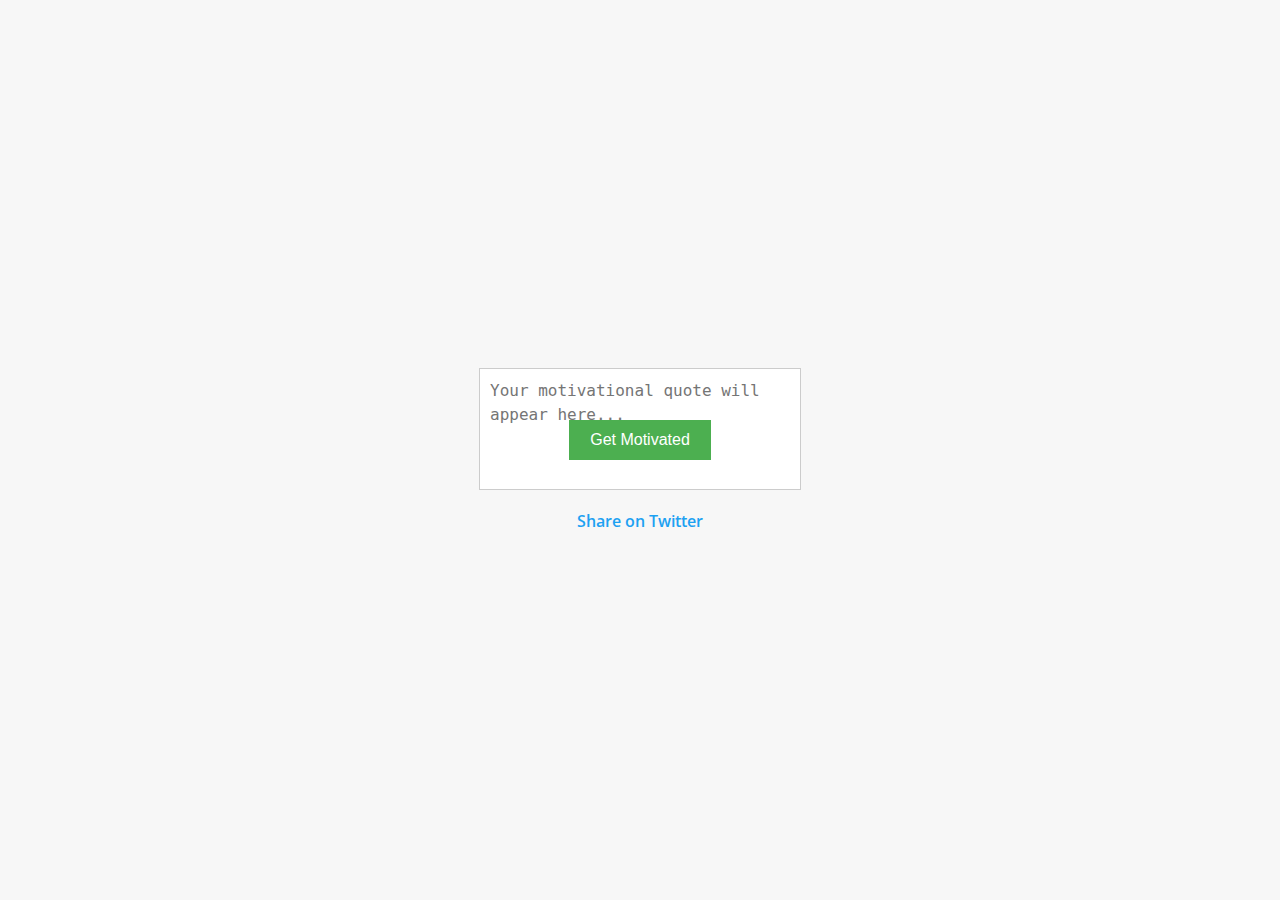
==== mv.html @ 586f2a2d "Rename mv_index.html to mv.html" ====
<!DOCTYPE html>
<html lang="en">
<head>
  <meta charset="UTF-8">
  <meta name="viewport" content="width=device-width, initial-scale=1.0">
  <title>Motivational Quotes</title>
  <link href="https://fonts.googleapis.com/css2?family=Open+Sans:wght@400;600&display=swap" rel="stylesheet">
  <style>
    body {
      font-family: 'Open Sans', sans-serif;
      background-color: #F7F7F7;
      margin: 0;
      padding: 0;
      display: flex;
      justify-content: center;
      align-items: center;
      height: 100vh;
      flex-direction: column;
      position: relative;
    }

    #quoteBox {
      width: 300px;
      height: 100px;
      padding: 10px;
      border: 1px solid #ccc;
      margin-bottom: 20px;
      font-size: 16px;
      font-weight: 400;
      line-height: 1.5;
      resize: none;
      background-color: #fff;
    }

    #getQuoteBtn {
      padding: 10px 20px;
      background-color: #4CAF50;
      color: white;
      border: 1px solid #4CAF50;
      font-size: 16px;
      cursor: pointer;
      margin-bottom: 20px;
      transition: all 0.3s ease-in-out; /* Smooth teleport animation */
      position: absolute;
    }

    #getQuoteBtn:hover {
      background-color: #45a049;
    }

    #loading {
      display: none;
    }

    .hidden {
      display: none;
    }

    .share-btn {
      text-decoration: none;
      color: #1DA1F2;
      font-weight: 600;
    }
  </style>
</head>
<body>

  <textarea id="quoteBox" readonly placeholder="Your motivational quote will appear here..."></textarea>
  
  <button id="getQuoteBtn">Get Motivated</button>

  <div id="loading">Loading...</div>
  
  <a id="twitterShare" class="share-btn" target="_blank">Share on Twitter</a>

  <script src="script.js"></script>

</body>
</html>
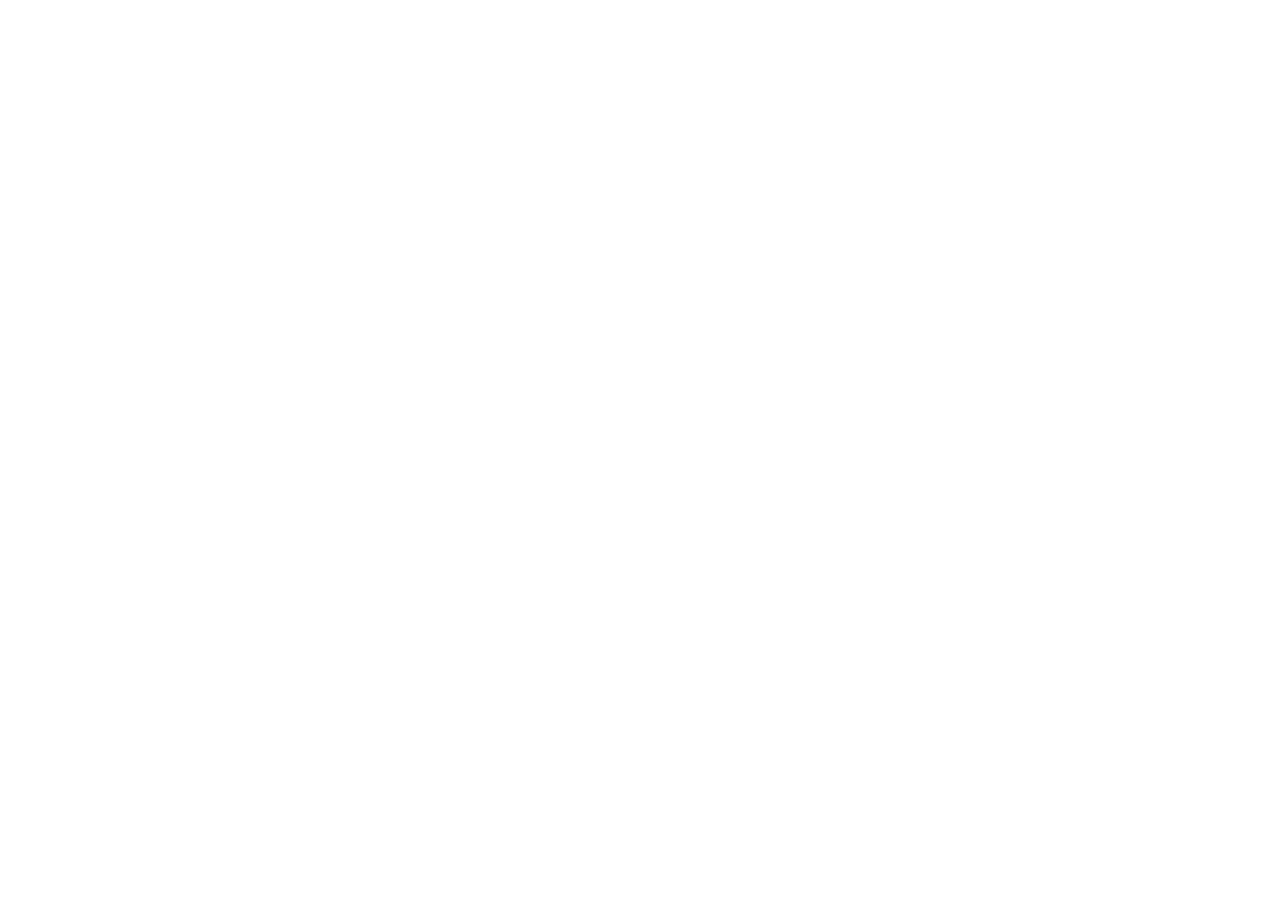
==== commit 13e9136a: "Create mv.html" ====
--- a/mv.html
+++ b/mv.html
@@ -1,79 +1,11 @@
 <!DOCTYPE html>
-<html lang="en">
+<html>
 <head>
   <meta charset="UTF-8">
-  <meta name="viewport" content="width=device-width, initial-scale=1.0">
-  <title>Motivational Quotes</title>
-  <link href="https://fonts.googleapis.com/css2?family=Open+Sans:wght@400;600&display=swap" rel="stylesheet">
-  <style>
-    body {
-      font-family: 'Open Sans', sans-serif;
-      background-color: #F7F7F7;
-      margin: 0;
-      padding: 0;
-      display: flex;
-      justify-content: center;
-      align-items: center;
-      height: 100vh;
-      flex-direction: column;
-      position: relative;
-    }
-
-    #quoteBox {
-      width: 300px;
-      height: 100px;
-      padding: 10px;
-      border: 1px solid #ccc;
-      margin-bottom: 20px;
-      font-size: 16px;
-      font-weight: 400;
-      line-height: 1.5;
-      resize: none;
-      background-color: #fff;
-    }
-
-    #getQuoteBtn {
-      padding: 10px 20px;
-      background-color: #4CAF50;
-      color: white;
-      border: 1px solid #4CAF50;
-      font-size: 16px;
-      cursor: pointer;
-      margin-bottom: 20px;
-      transition: all 0.3s ease-in-out; /* Smooth teleport animation */
-      position: absolute;
-    }
-
-    #getQuoteBtn:hover {
-      background-color: #45a049;
-    }
-
-    #loading {
-      display: none;
-    }
-
-    .hidden {
-      display: none;
-    }
-
-    .share-btn {
-      text-decoration: none;
-      color: #1DA1F2;
-      font-weight: 600;
-    }
-  </style>
+  <meta http-equiv="refresh" content="0; url=https://fitnesstotal.org/mv_index">
+  <title>Redirecting...</title>
 </head>
 <body>
-
-  <textarea id="quoteBox" readonly placeholder="Your motivational quote will appear here..."></textarea>
-  
-  <button id="getQuoteBtn">Get Motivated</button>
-
-  <div id="loading">Loading...</div>
-  
-  <a id="twitterShare" class="share-btn" target="_blank">Share on Twitter</a>
-
-  <script src="script.js"></script>
-
+  <p>Redirecting to Omar's Laboratory</p>
 </body>
 </html>
